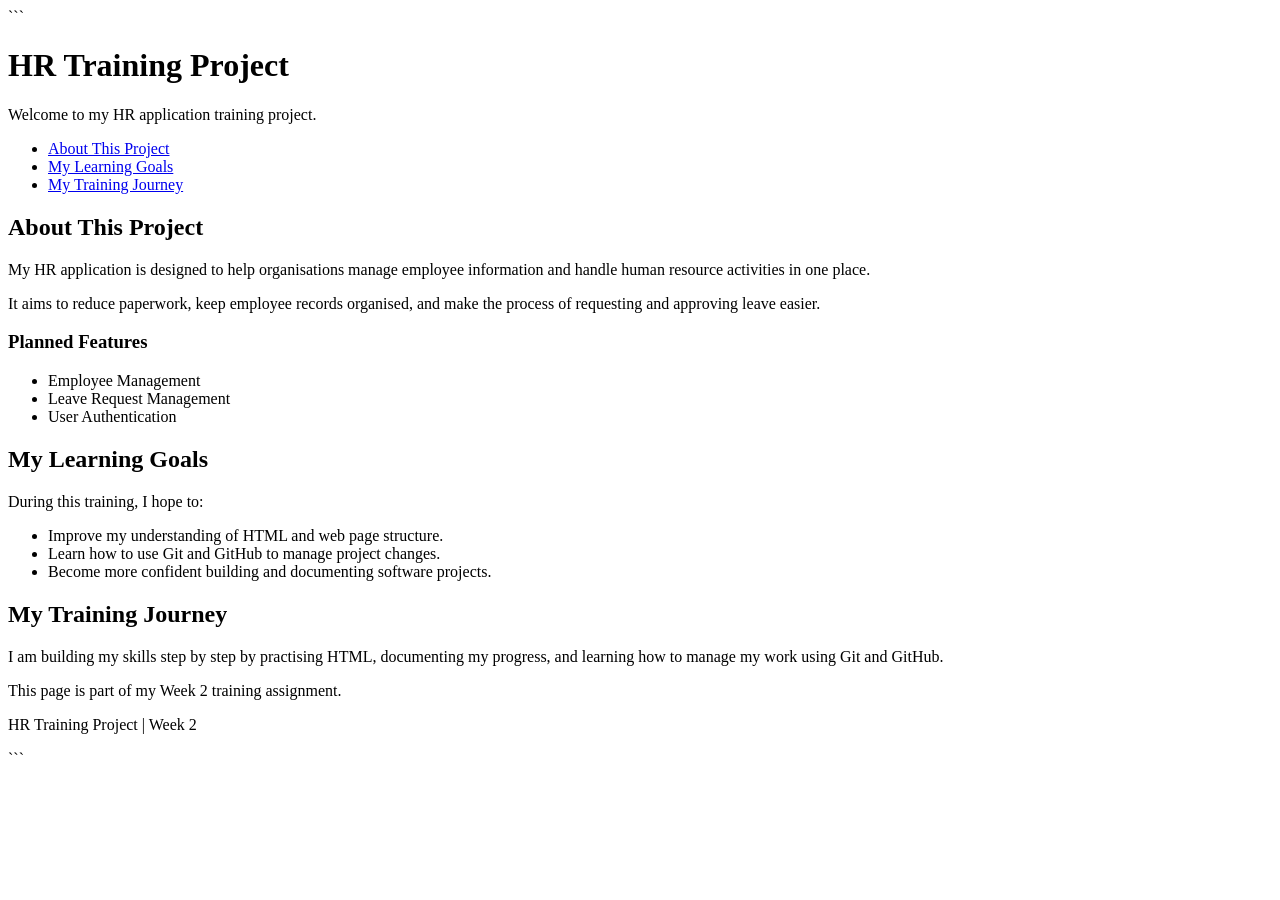
==== week02/index.html @ a87dd0de "feat: create HTML home page for HR training project" ====
<!DOCTYPE html>

<html lang="en">
<head>
    <meta charset="UTF-8">
    <meta name="viewport" content="width=device-width, initial-scale=1.0">
    <title>HR Training Project | Home</title>
</head>
<body>

```
<header>
    <h1>HR Training Project</h1>
    <p>Welcome to my HR application training project.</p>

    <nav>
        <ul>
            <li><a href="#about-project">About This Project</a></li>
            <li><a href="#learning-goals">My Learning Goals</a></li>
            <li><a href="#training-journey">My Training Journey</a></li>
        </ul>
    </nav>
</header>

<main>
    <section id="about-project">
        <h2>About This Project</h2>

        <p>
            My HR application is designed to help organisations manage
            employee information and handle human resource activities
            in one place.
        </p>

        <p>
            It aims to reduce paperwork, keep employee records organised,
            and make the process of requesting and approving leave easier.
        </p>

        <h3>Planned Features</h3>
        <ul>
            <li>Employee Management</li>
            <li>Leave Request Management</li>
            <li>User Authentication</li>
        </ul>
    </section>

    <section id="learning-goals">
        <h2>My Learning Goals</h2>

        <p>During this training, I hope to:</p>

        <ul>
            <li>Improve my understanding of HTML and web page structure.</li>
            <li>Learn how to use Git and GitHub to manage project changes.</li>
            <li>Become more confident building and documenting software projects.</li>
        </ul>
    </section>

    <section id="training-journey">
        <h2>My Training Journey</h2>

        <p>
            I am building my skills step by step by practising HTML,
            documenting my progress, and learning how to manage my work
            using Git and GitHub.
        </p>

        <p>
            This page is part of my Week 2 training assignment.
        </p>
    </section>
</main>

<footer>
    <p>HR Training Project | Week 2</p>
</footer>
```

</body>
</html>
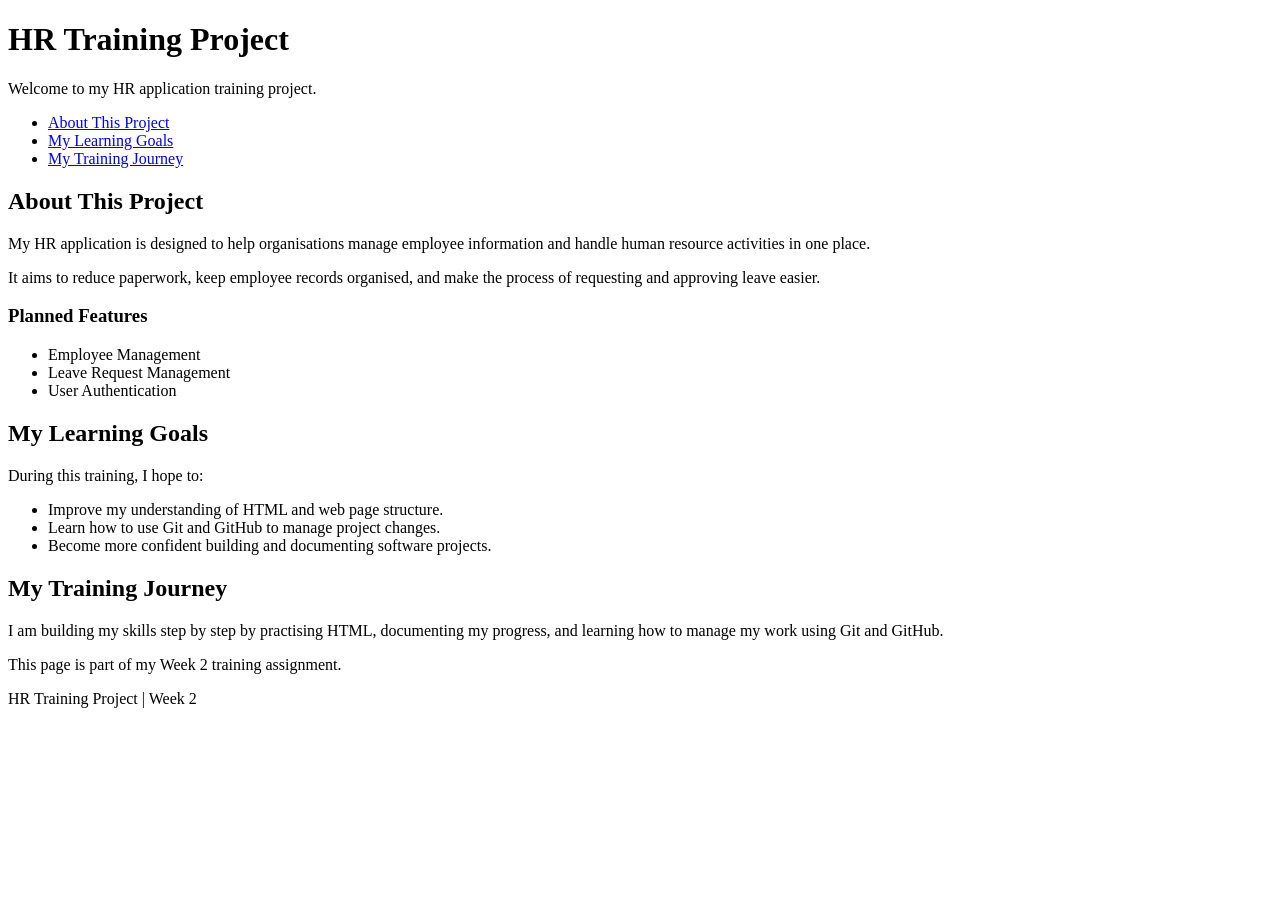
==== commit f1c1a2cf: "feat: create HTML home page for HR training project" ====
--- a/week02/index.html
+++ b/week02/index.html
@@ -8,7 +8,7 @@
 </head>
 <body>
 
-```
+
 <header>
     <h1>HR Training Project</h1>
     <p>Welcome to my HR application training project.</p>
@@ -75,7 +75,7 @@
 <footer>
     <p>HR Training Project | Week 2</p>
 </footer>
-```
+
 
 </body>
 </html>
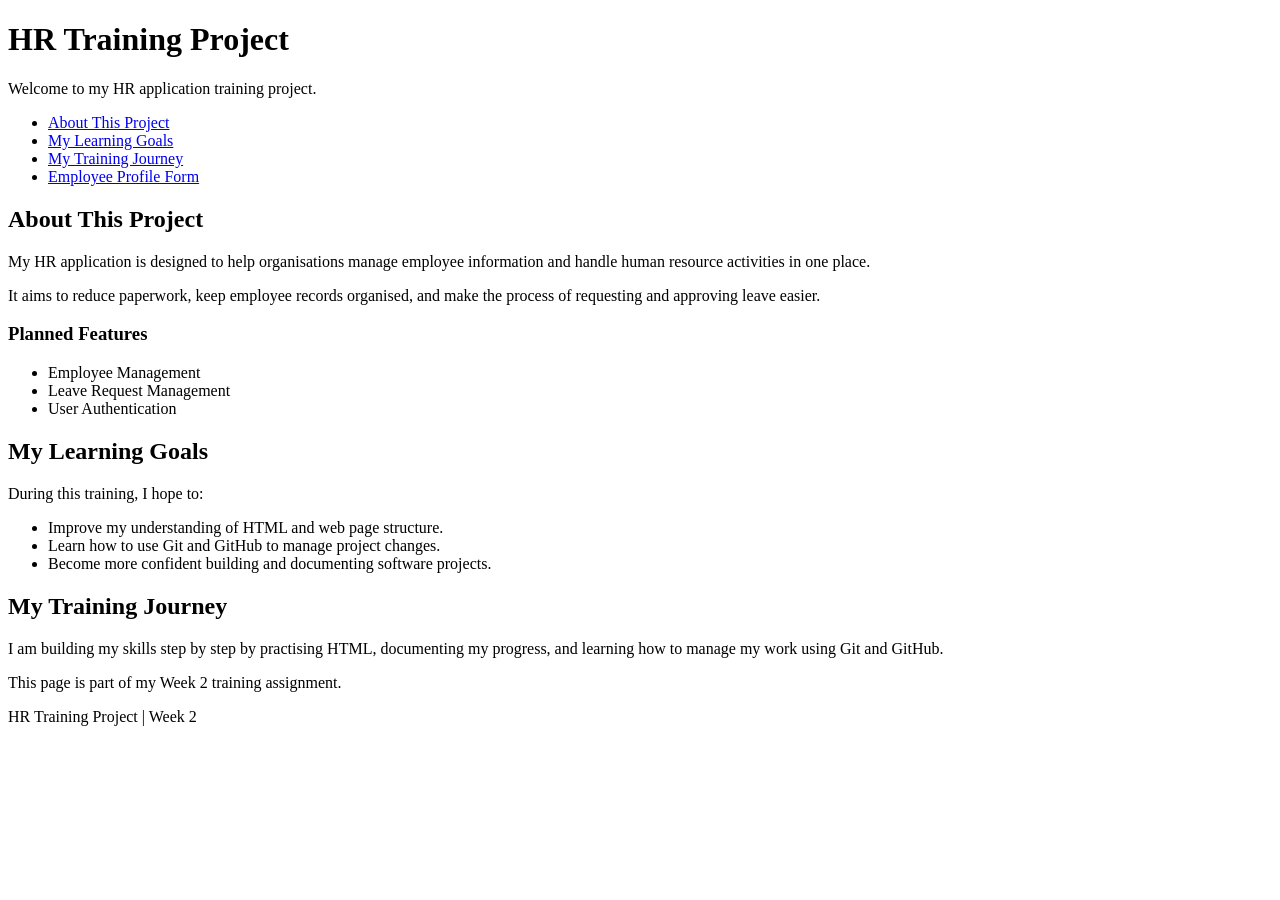
==== commit d2149b25: "feat: add employee profile form and preview page" ====
--- a/week02/index.html
+++ b/week02/index.html
@@ -18,6 +18,7 @@
             <li><a href="#about-project">About This Project</a></li>
             <li><a href="#learning-goals">My Learning Goals</a></li>
             <li><a href="#training-journey">My Training Journey</a></li>
+            <li><a href="employee-form.html">Employee Profile Form</a></li>
         </ul>
     </nav>
 </header>
